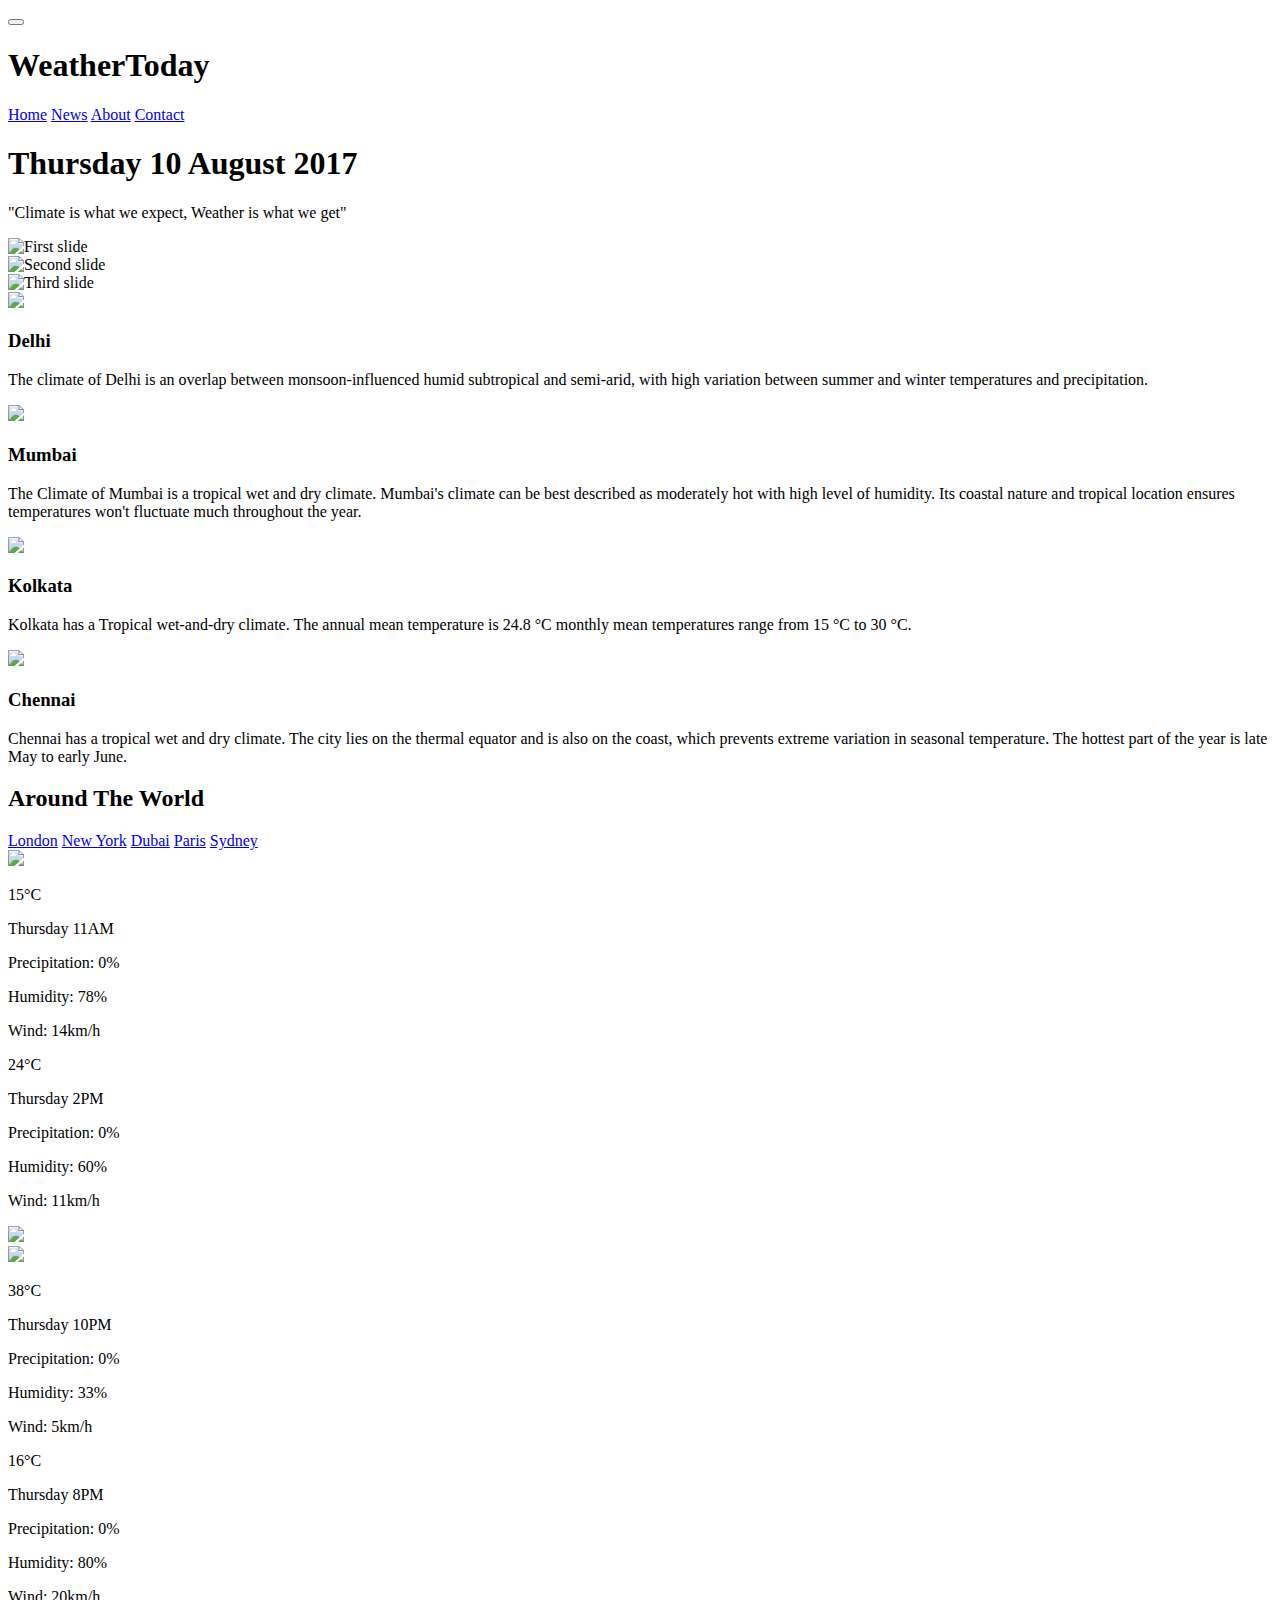
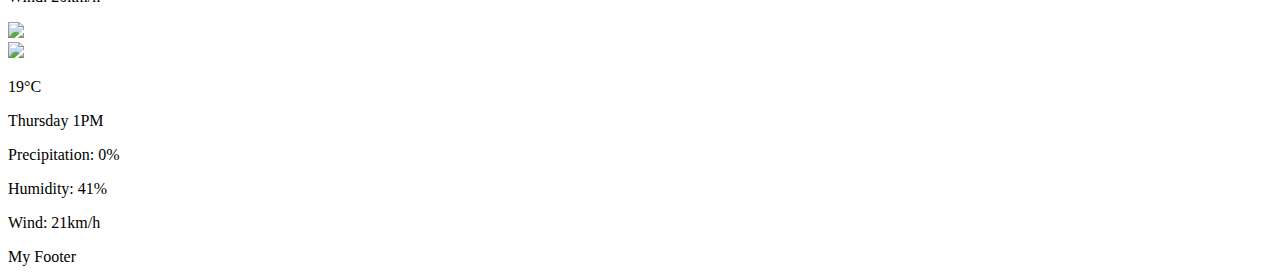
==== home.html @ dcaf18b7 "after Indentation" ====
<!DOCTYPE html>

<head>
    <title>WeatherToday</title>
    <meta charset="utf-8">
    <meta name="viewport" content="width=device-width, initial-scale=1, shrink-to-fit=yes">
    <link rel="stylesheet" href="https://maxcdn.bootstrapcdn.com/bootstrap/4.0.0-alpha.6/css/bootstrap.min.css" integrity="sha384-rwoIResjU2yc3z8GV/NPeZWAv56rSmLldC3R/AZzGRnGxQQKnKkoFVhFQhNUwEyJ" crossorigin="anonymous">
    <link rel="stylesheet" type="text/css" href="../bootstrap/custom.css">
    <!-- jQuery first, then Tether, then Bootstrap JS. -->
    <script src="https://code.jquery.com/jquery-3.1.1.slim.min.js" integrity="sha384-A7FZj7v+d/sdmMqp/nOQwliLvUsJfDHW+k9Omg/a/EheAdgtzNs3hpfag6Ed950n" crossorigin="anonymous"></script>
    <script src="https://cdnjs.cloudflare.com/ajax/libs/tether/1.4.0/js/tether.min.js" integrity="sha384-DztdAPBWPRXSA/3eYEEUWrWCy7G5KFbe8fFjk5JAIxUYHKkDx6Qin1DkWx51bBrb" crossorigin="anonymous"></script>
    <script src="https://maxcdn.bootstrapcdn.com/bootstrap/4.0.0-alpha.6/js/bootstrap.min.js" integrity="sha384-vBWWzlZJ8ea9aCX4pEW3rVHjgjt7zpkNpZk+02D9phzyeVkE+jo0ieGizqPLForn" crossorigin="anonymous"></script>
</head>

<body>
    <div class="container">
        <nav class="navbar navbar-toggleable-sm bg-inverse navbar-inverse">
            <button class="navbar-toggler navbar-toggler-right" data-toggle="collapse" data-target=".navbar-collapse">
                <span class="navbar-toggler-icon"></span>
            </button>
            <h1 class="display-5 text-white">WeatherToday</h1>
            <div class="container">
                <div class="collapse navbar-collapse">
                    <div class="navbar-nav">
                        <a class="nav-item nav-link active" href="home.html">Home</a>
                        <a class="nav-item nav-link" href="#">News</a>
                        <a class="nav-item nav-link" href="#">About</a>
                        <a class="nav-item nav-link" href="#">Contact</a>
                    </div>
                </div>
            </div>
        </nav>
        <div class="jumbotron jumbotron-fluid bg-info text-white text-center">
            <div class="container">
                <h1 class="display-5">Thursday 10 August 2017</h1>
                <p class="font-italic">"Climate is what we expect, Weather is what we get"</p>
            </div>
        </div>
        <div id="carouselExampleControls" class="carousel slide" data-ride="carousel">
            <div class="carousel-inner" role="listbox">
                <div class="carousel-item active">
                    <img class="d-block img-fluid pics" src="../bootstrap/3.jpg" alt="First slide">
                </div>
                <div class="carousel-item">
                    <img class="d-block img-fluid pics" src="../bootstrap/2.jpg" alt="Second slide">
                </div>
                <div class="carousel-item">
                    <img class="d-block img-fluid pics" src="../bootstrap/1.jpg" alt="Third slide">
                </div>
            </div>
            <a class="carousel-control-prev" href="#carouselExampleControls" role="button" data-slide="prev">
                <span class="carousel-control-prev-icon" aria-hidden="true"></span>
            </a>
            <a class="carousel-control-next" href="#carouselExampleControls" role="button" data-slide="next">
                <span class="carousel-control-next-icon" aria-hidden="true"></span>
          </a>
        </div>
        <div class="row">
            <div class="col-md-6 col-lg-3">
                <div class="card">
                    <img class="card-img-top img-fluid" src="../bootstrap/delhi.jpg">
                    <div class="card-block">
                        <h3 class="card-title">Delhi</h3>
                        <p class="card-text">The climate of Delhi is an overlap between monsoon-influenced humid subtropical and semi-arid, with high variation between summer and winter temperatures and precipitation.</p>
                    </div>
                </div>
            </div>
            <div class="col-md-6 col-lg-3">
                <div class="card">
                    <img class="card-img-top img-fluid" src="../bootstrap/mumbai.jpg">
                    <div class="card-block">
                        <h3 class="card-title">Mumbai</h3>
                        <p class="card-text">The Climate of Mumbai is a tropical wet and dry climate. Mumbai's climate can be best described as moderately hot with high level of humidity. Its coastal nature and tropical location ensures temperatures won't fluctuate much throughout the year.</p>
                    </div>
                </div>
            </div>
            <div class="col-md-6 col-lg-3">
                <div class="card">
                    <img class="card-img-top img-fluid" src="../bootstrap/kolkata.jpg">
                    <div class="card-block">
                        <h3 class="card-title">Kolkata</h3>
                        <p class="card-text">Kolkata has a Tropical wet-and-dry climate. The annual mean temperature is 24.8 °C monthly mean temperatures range from 15 °C to 30 °C.</p>
                    </div>
                </div>
            </div>
            <div class="col-md-6 col-lg-3">
                <div class="card">
                    <img class="card-img-top img-fluid" src="../bootstrap/chennai.jpg">
                    <div class="card-block">
                        <h3 class="card-title">Chennai</h3>
                        <p class="card-text">Chennai has a tropical wet and dry climate. The city lies on the thermal equator and is also on the coast, which prevents extreme variation in seasonal temperature. The hottest part of the year is late May to early June.</p>
                    </div>
                </div>
            </div>
        </div>
        <h2 class="display-4 py-5 mt-5 text-center">Around The World</h2>
        <nav class="nav justify-content-center nav-pills flex-column flex-md-row">
            <a class="nav-link" href="#london" data-toggle="tab">London</a>
            <a class="nav-link" href="#newyork" data-toggle="tab">New York</a>
            <a class="nav-link active" href="#dubai" data-toggle="tab">Dubai</a>
            <a class="nav-link" href="#paris" data-toggle="tab">Paris</a>
            <a class="nav-link" href="#sydney" data-toggle="tab">Sydney</a>
        </nav>
        <div class="tab-content py-5">
            <div class="tab-pane" id="london">
                <!-- <h3>London</h3> -->
                <div class="row">
                    <div class="col-md-6 col-lg-6">
                        <img class="img-fluid" src="../bootstrap/london.jpg">
                    </div>
                    <div class="col-md-6 col-lg-6">
                        <p class="display-3">15°C</p>
                        <p class="display-4">Thursday 11AM </p>
                        <p class="display-4">Precipitation: 0% </p>
                        <p class="display-4">Humidity: 78% </p>
                        <p class="display-4">Wind: 14km/h </p>
                    </div>
                </div>
            </div>
            <div class="tab-pane" id="newyork">
                <!-- <h3>New York</h3> -->
                <div class="row">
                    <div class="col-md-6 col-lg-6">
                        <p class="display-3">24°C</p>
                        <p class="display-4">Thursday 2PM </p>
                        <p class="display-4">Precipitation: 0% </p>
                        <p class="display-4">Humidity: 60% </p>
                        <p class="display-4">Wind: 11km/h </p>
                    </div>
                    <div class="col-md-6 col-lg-6">
                        <img class="img-fluid" src="../bootstrap/newyork.jpg">
                    </div>
                </div>
            </div>
            <div class="tab-pane active" id="dubai">
                <!-- <h3>Dubai</h3> -->
                <div class="row">
                    <div class="col-md-6 col-lg-6">
                        <img class="img-fluid" src="../bootstrap/dubai.jpg">
                    </div>
                    <div class="col-md-6 col-lg-6">
                        <p class="display-3">38°C</p>
                        <p class="display-4">Thursday 10PM </p>
                        <p class="display-4">Precipitation: 0% </p>
                        <p class="display-4">Humidity: 33% </p>
                        <p class="display-4">Wind: 5km/h </p>
                    </div>
                </div>
            </div>
            <div class="tab-pane" id="paris">
                <!-- <h3>Paris</h3> -->
                <div class="row">
                    <div class="col-md-6 col-lg-6">
                        <p class="display-3">16°C</p>
                        <p class="display-4">Thursday 8PM </p>
                        <p class="display-4">Precipitation: 0% </p>
                        <p class="display-4">Humidity: 80% </p>
                        <p class="display-4">Wind: 20km/h </p>
                    </div>
                    <div class="col-md-6 col-lg-6">
                        <img class="img-fluid" src="../bootstrap/paris.jpeg">
                    </div>
                </div>
            </div>
            <div class="tab-pane" id="sydney">
                <!-- <h3>Dubai</h3> -->
                <div class="row">
                    <div class="col-md-6 col-lg-6">
                        <img class="img-fluid" src="../bootstrap/sydney.jpg">
                    </div>
                    <div class="col-md-6 col-lg-6">
                        <p class="display-3">19°C</p>
                        <p class="display-4">Thursday 1PM </p>
                        <p class="display-4">Precipitation: 0% </p>
                        <p class="display-4">Humidity: 41% </p>
                        <p class="display-4">Wind: 21km/h </p>
                    </div>
                </div>
            </div>
            <footer class="footer">
                <div class="container">
                    <span class="muted">My Footer</span>
                </div>
            </footer>
        </div>
</body>

</html>
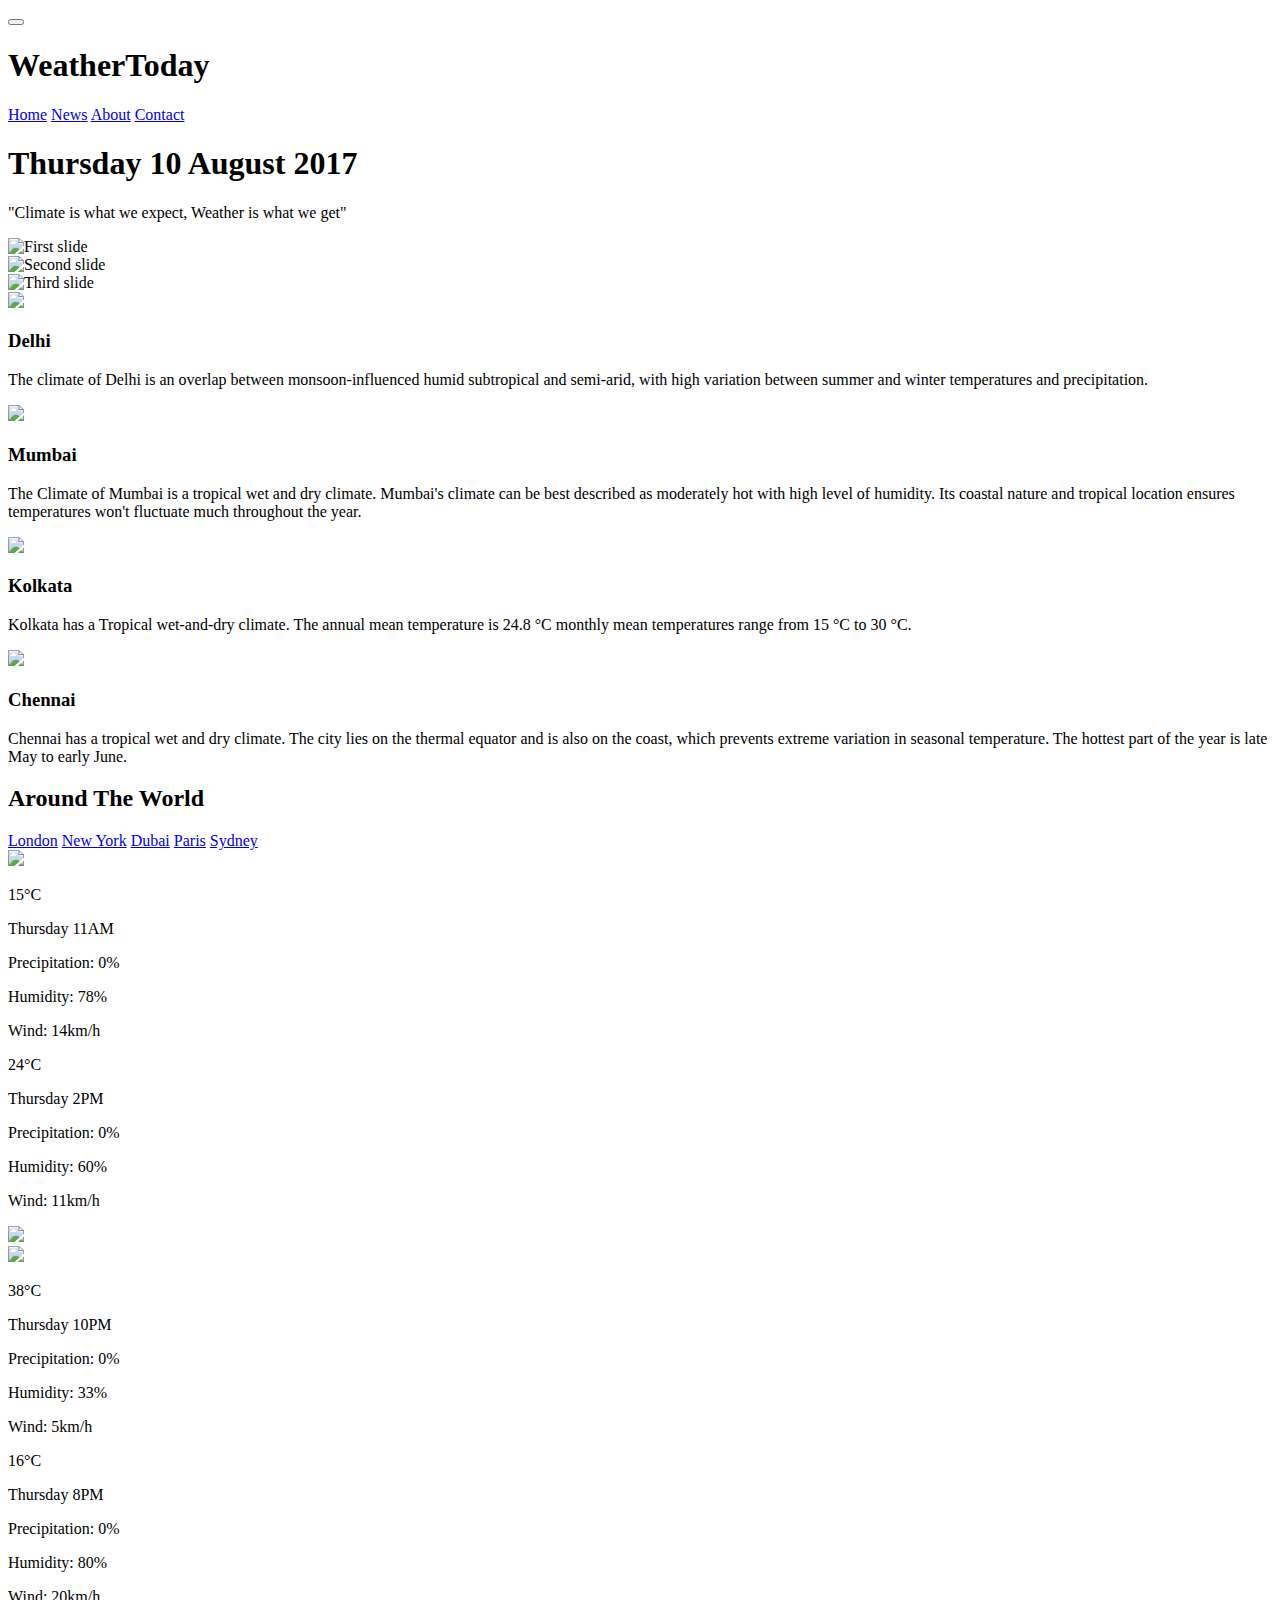
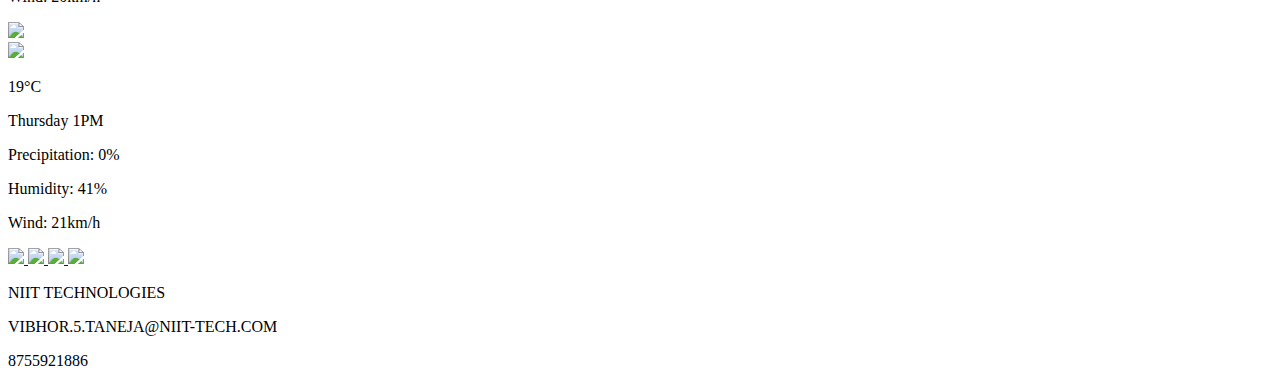
==== commit 6d188650: "footer added" ====
--- a/home.html
+++ b/home.html
@@ -104,7 +104,7 @@
         <div class="tab-content py-5">
             <div class="tab-pane" id="london">
                 <!-- <h3>London</h3> -->
-                <div class="row">
+                <div class="row london">
                     <div class="col-md-6 col-lg-6">
                         <img class="img-fluid" src="../bootstrap/london.jpg">
                     </div>
@@ -119,7 +119,7 @@
             </div>
             <div class="tab-pane" id="newyork">
                 <!-- <h3>New York</h3> -->
-                <div class="row">
+                <div class="row newyork">
                     <div class="col-md-6 col-lg-6">
                         <p class="display-3">24°C</p>
                         <p class="display-4">Thursday 2PM </p>
@@ -134,7 +134,7 @@
             </div>
             <div class="tab-pane active" id="dubai">
                 <!-- <h3>Dubai</h3> -->
-                <div class="row">
+                <div class="row dubai">
                     <div class="col-md-6 col-lg-6">
                         <img class="img-fluid" src="../bootstrap/dubai.jpg">
                     </div>
@@ -149,7 +149,7 @@
             </div>
             <div class="tab-pane" id="paris">
                 <!-- <h3>Paris</h3> -->
-                <div class="row">
+                <div class="row paris">
                     <div class="col-md-6 col-lg-6">
                         <p class="display-3">16°C</p>
                         <p class="display-4">Thursday 8PM </p>
@@ -164,7 +164,7 @@
             </div>
             <div class="tab-pane" id="sydney">
                 <!-- <h3>Dubai</h3> -->
-                <div class="row">
+                <div class="row sydney">
                     <div class="col-md-6 col-lg-6">
                         <img class="img-fluid" src="../bootstrap/sydney.jpg">
                     </div>
@@ -177,9 +177,27 @@
                     </div>
                 </div>
             </div>
-            <footer class="footer">
-                <div class="container">
-                    <span class="muted">My Footer</span>
+            <footer class="footer container">
+                <div class="row">
+                    <div class="col-md-6 col-lg-6">
+                        <a href="http://www.facebok.com">
+													<img src = "../bootstrap/icon_fb.png" ">
+												</a>
+                        <a href="http://www.twitter.com">
+													<img src = "../bootstrap/icon_twitter.png" >
+												</a>
+                        <a href="http://www.instagram.com">
+													<img src = "../bootstrap/icon_insta.png" >
+												</a>
+                        <a href="http://www.snapchat.com">
+													<img src = "../bootstrap/icon_sc.png" >
+												</a>
+                    </div>
+                    <div class="col-md-6 col-lg-6">
+                        <p class="about"> NIIT TECHNOLOGIES</p>
+                        <p class="privacy"> VIBHOR.5.TANEJA@NIIT-TECH.COM</p>
+                        <p class="contact"> 8755921886</p>
+                    </div>
                 </div>
             </footer>
         </div>
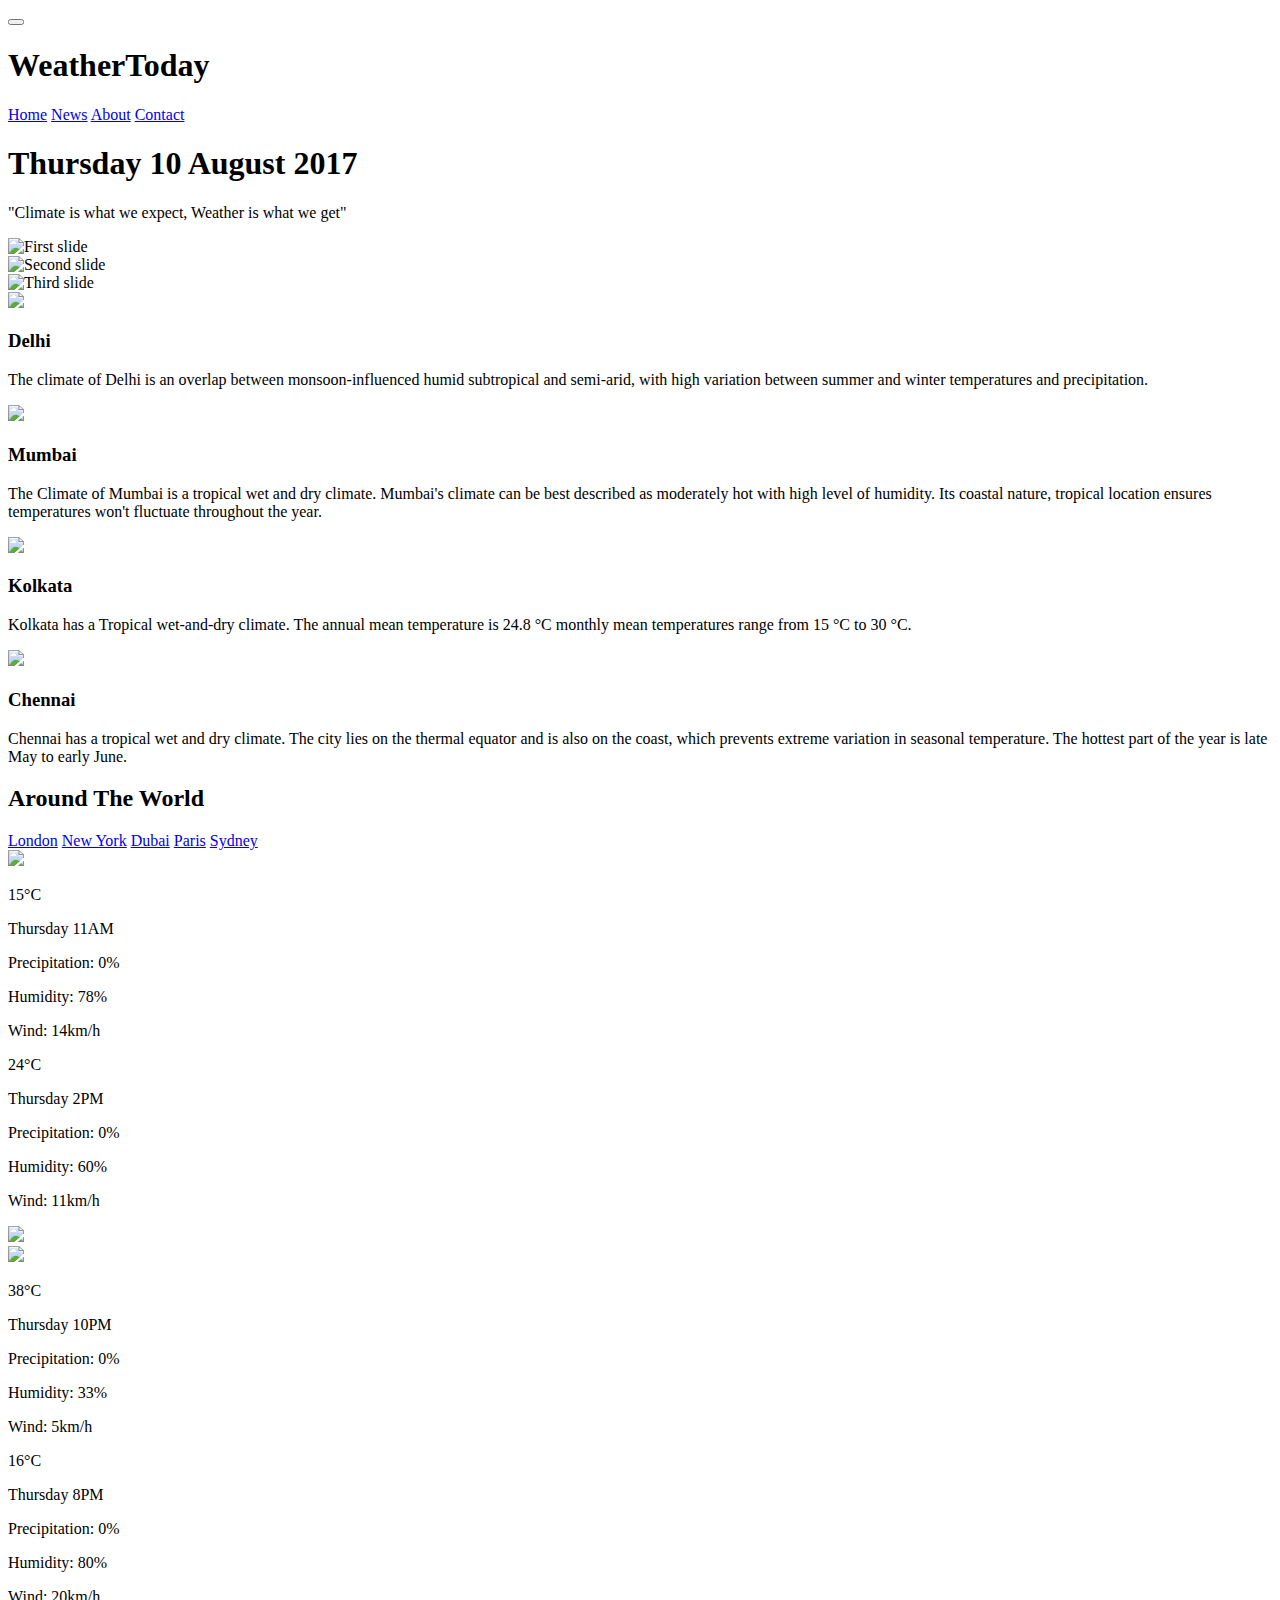
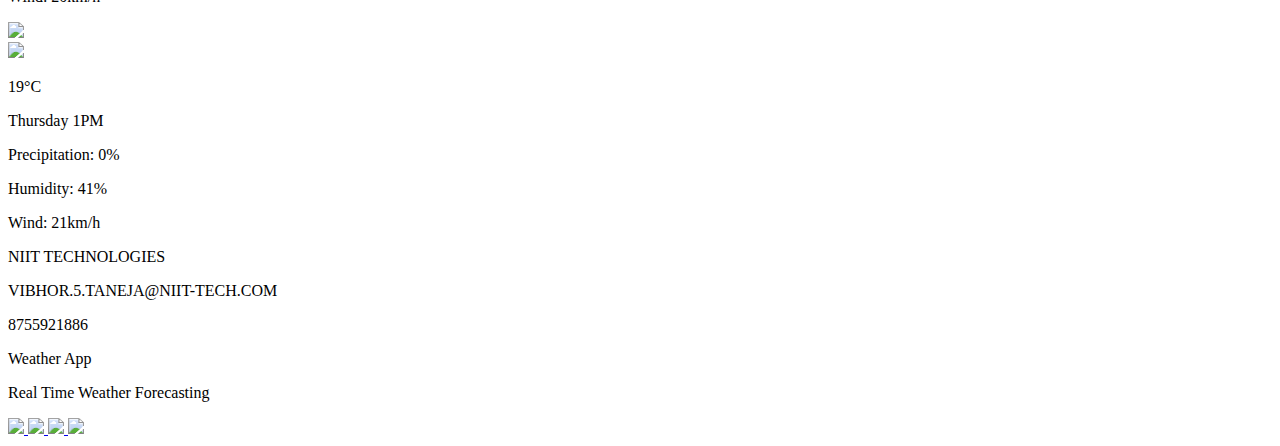
==== commit a64381fb: "Resolving issue" ====
--- a/home.html
+++ b/home.html
@@ -5,16 +5,18 @@
     <meta charset="utf-8">
     <meta name="viewport" content="width=device-width, initial-scale=1, shrink-to-fit=yes">
     <link rel="stylesheet" href="https://maxcdn.bootstrapcdn.com/bootstrap/4.0.0-alpha.6/css/bootstrap.min.css" integrity="sha384-rwoIResjU2yc3z8GV/NPeZWAv56rSmLldC3R/AZzGRnGxQQKnKkoFVhFQhNUwEyJ" crossorigin="anonymous">
-    <link rel="stylesheet" type="text/css" href="../bootstrap/custom.css">
+    <link rel="stylesheet" type="text/css" href="../bootstrap/css/custom.css">
     <!-- jQuery first, then Tether, then Bootstrap JS. -->
     <script src="https://code.jquery.com/jquery-3.1.1.slim.min.js" integrity="sha384-A7FZj7v+d/sdmMqp/nOQwliLvUsJfDHW+k9Omg/a/EheAdgtzNs3hpfag6Ed950n" crossorigin="anonymous"></script>
     <script src="https://cdnjs.cloudflare.com/ajax/libs/tether/1.4.0/js/tether.min.js" integrity="sha384-DztdAPBWPRXSA/3eYEEUWrWCy7G5KFbe8fFjk5JAIxUYHKkDx6Qin1DkWx51bBrb" crossorigin="anonymous"></script>
     <script src="https://maxcdn.bootstrapcdn.com/bootstrap/4.0.0-alpha.6/js/bootstrap.min.js" integrity="sha384-vBWWzlZJ8ea9aCX4pEW3rVHjgjt7zpkNpZk+02D9phzyeVkE+jo0ieGizqPLForn" crossorigin="anonymous"></script>
+    
+    
 </head>
 
 <body>
     <div class="container">
-        <nav class="navbar navbar-toggleable-sm bg-inverse navbar-inverse">
+        <nav class="navbar navbar-toggleable-sm bg-inverse navbar-inverse fixed-top">
             <button class="navbar-toggler navbar-toggler-right" data-toggle="collapse" data-target=".navbar-collapse">
                 <span class="navbar-toggler-icon"></span>
             </button>
@@ -23,69 +25,78 @@
                 <div class="collapse navbar-collapse">
                     <div class="navbar-nav">
                         <a class="nav-item nav-link active" href="home.html">Home</a>
-                        <a class="nav-item nav-link" href="#">News</a>
+                        <a class="nav-item nav-link" href="vibhor.html">News</a>
                         <a class="nav-item nav-link" href="#">About</a>
                         <a class="nav-item nav-link" href="#">Contact</a>
                     </div>
                 </div>
             </div>
         </nav>
+
+        <!--Using Jumbotron class -->
         <div class="jumbotron jumbotron-fluid bg-info text-white text-center">
             <div class="container">
                 <h1 class="display-5">Thursday 10 August 2017</h1>
                 <p class="font-italic">"Climate is what we expect, Weather is what we get"</p>
             </div>
         </div>
+
+        <!--Using Carousel Class for animation of pictures sliding after few seconds -->
         <div id="carouselExampleControls" class="carousel slide" data-ride="carousel">
             <div class="carousel-inner" role="listbox">
                 <div class="carousel-item active">
-                    <img class="d-block img-fluid pics" src="../bootstrap/3.jpg" alt="First slide">
+                    <img class="d-block img-fluid pics" src="../bootstrap/images/carousel3.jpg" alt="First slide">
                 </div>
                 <div class="carousel-item">
-                    <img class="d-block img-fluid pics" src="../bootstrap/2.jpg" alt="Second slide">
+                    <img class="d-block img-fluid pics" src="../bootstrap/images/carousel2.jpg" alt="Second slide">
                 </div>
                 <div class="carousel-item">
-                    <img class="d-block img-fluid pics" src="../bootstrap/1.jpg" alt="Third slide">
+                    <img class="d-block img-fluid pics" src="../bootstrap/images/carousel1.jpg" alt="Third slide">
                 </div>
             </div>
             <a class="carousel-control-prev" href="#carouselExampleControls" role="button" data-slide="prev">
-                <span class="carousel-control-prev-icon" aria-hidden="true"></span>
+                <span class="carousel-control-prev-icon" ></span>
             </a>
             <a class="carousel-control-next" href="#carouselExampleControls" role="button" data-slide="next">
-                <span class="carousel-control-next-icon" aria-hidden="true"></span>
+                <span class="carousel-control-next-icon" ></span>
           </a>
         </div>
+
+        <!--Using Card class for creating partition coloumn wise -->
         <div class="row">
-            <div class="col-md-6 col-lg-3">
-                <div class="card">
-                    <img class="card-img-top img-fluid" src="../bootstrap/delhi.jpg">
+            <div class="col-md-6 col-lg-3"><!-- In medium device it will take 6 coloumns and in large it will take 3 coloumns -->
+                <div class="card">
+                    <img class="card-img-top img-fluid" src="../bootstrap/images/delhi.jpg">
                     <div class="card-block">
                         <h3 class="card-title">Delhi</h3>
                         <p class="card-text">The climate of Delhi is an overlap between monsoon-influenced humid subtropical and semi-arid, with high variation between summer and winter temperatures and precipitation.</p>
                     </div>
                 </div>
             </div>
+
             <div class="col-md-6 col-lg-3">
                 <div class="card">
-                    <img class="card-img-top img-fluid" src="../bootstrap/mumbai.jpg">
+                    <img class="card-img-top img-fluid" src="../bootstrap/images/mumbai.jpg">
                     <div class="card-block">
                         <h3 class="card-title">Mumbai</h3>
-                        <p class="card-text">The Climate of Mumbai is a tropical wet and dry climate. Mumbai's climate can be best described as moderately hot with high level of humidity. Its coastal nature and tropical location ensures temperatures won't fluctuate much throughout the year.</p>
-                    </div>
-                </div>
-            </div>
+                        <p class="card-text">The Climate of Mumbai is a tropical wet and dry climate. Mumbai's climate can be best described as moderately hot with high level of humidity. Its coastal nature, tropical location ensures temperatures won't fluctuate throughout the year.</p>
+                    </div>
+                </div>
+            </div>
+            
             <div class="col-md-6 col-lg-3">
                 <div class="card">
-                    <img class="card-img-top img-fluid" src="../bootstrap/kolkata.jpg">
+                    <img class="card-img-top img-fluid" src="../bootstrap/images/kolkata.jpg">
                     <div class="card-block">
                         <h3 class="card-title">Kolkata</h3>
                         <p class="card-text">Kolkata has a Tropical wet-and-dry climate. The annual mean temperature is 24.8 °C monthly mean temperatures range from 15 °C to 30 °C.</p>
                     </div>
                 </div>
             </div>
+            
             <div class="col-md-6 col-lg-3">
                 <div class="card">
-                    <img class="card-img-top img-fluid" src="../bootstrap/chennai.jpg">
+                    <img class="card-img-top img-fluid" src="../bootstrap/images/chennai.jpg">
                     <div class="card-block">
                         <h3 class="card-title">Chennai</h3>
                         <p class="card-text">Chennai has a tropical wet and dry climate. The city lies on the thermal equator and is also on the coast, which prevents extreme variation in seasonal temperature. The hottest part of the year is late May to early June.</p>
@@ -93,7 +104,9 @@
                 </div>
             </div>
         </div>
-        <h2 class="display-4 py-5 mt-5 text-center">Around The World</h2>
+        
+        <!--Using nav class and toggle class to display different different content on same page on clicking the tab -->
+        <h2 class="display-4 py-5 text-center">Around The World</h2>
         <nav class="nav justify-content-center nav-pills flex-column flex-md-row">
             <a class="nav-link" href="#london" data-toggle="tab">London</a>
             <a class="nav-link" href="#newyork" data-toggle="tab">New York</a>
@@ -101,14 +114,15 @@
             <a class="nav-link" href="#paris" data-toggle="tab">Paris</a>
             <a class="nav-link" href="#sydney" data-toggle="tab">Sydney</a>
         </nav>
+
         <div class="tab-content py-5">
             <div class="tab-pane" id="london">
                 <!-- <h3>London</h3> -->
                 <div class="row london">
-                    <div class="col-md-6 col-lg-6">
-                        <img class="img-fluid" src="../bootstrap/london.jpg">
-                    </div>
-                    <div class="col-md-6 col-lg-6">
+                    <div class="col-md-6 ">
+                        <img class="img-fluid" src="../bootstrap/images/london.jpg">
+                    </div>
+                    <div class="col-md-6 ">
                         <p class="display-3">15°C</p>
                         <p class="display-4">Thursday 11AM </p>
                         <p class="display-4">Precipitation: 0% </p>
@@ -117,28 +131,31 @@
                     </div>
                 </div>
             </div>
+        
             <div class="tab-pane" id="newyork">
                 <!-- <h3>New York</h3> -->
                 <div class="row newyork">
-                    <div class="col-md-6 col-lg-6">
+                    <div class="col-md-6 ">
                         <p class="display-3">24°C</p>
                         <p class="display-4">Thursday 2PM </p>
                         <p class="display-4">Precipitation: 0% </p>
                         <p class="display-4">Humidity: 60% </p>
                         <p class="display-4">Wind: 11km/h </p>
                     </div>
-                    <div class="col-md-6 col-lg-6">
-                        <img class="img-fluid" src="../bootstrap/newyork.jpg">
-                    </div>
-                </div>
-            </div>
+
+                    <div class="col-md-6 ">
+                        <img class="img-fluid" src="../bootstrap/images/newyork.jpg">
+                    </div>
+                </div>
+            </div>
+            
             <div class="tab-pane active" id="dubai">
                 <!-- <h3>Dubai</h3> -->
                 <div class="row dubai">
-                    <div class="col-md-6 col-lg-6">
-                        <img class="img-fluid" src="../bootstrap/dubai.jpg">
-                    </div>
-                    <div class="col-md-6 col-lg-6">
+                    <div class="col-md-6 ">
+                        <img class="img-fluid" src="../bootstrap/images/dubai.jpg">
+                    </div>
+                    <div class="col-md-6 ">
                         <p class="display-3">38°C</p>
                         <p class="display-4">Thursday 10PM </p>
                         <p class="display-4">Precipitation: 0% </p>
@@ -147,28 +164,30 @@
                     </div>
                 </div>
             </div>
+            
             <div class="tab-pane" id="paris">
                 <!-- <h3>Paris</h3> -->
                 <div class="row paris">
-                    <div class="col-md-6 col-lg-6">
+                    <div class="col-md-6 ">
                         <p class="display-3">16°C</p>
                         <p class="display-4">Thursday 8PM </p>
                         <p class="display-4">Precipitation: 0% </p>
                         <p class="display-4">Humidity: 80% </p>
                         <p class="display-4">Wind: 20km/h </p>
                     </div>
-                    <div class="col-md-6 col-lg-6">
-                        <img class="img-fluid" src="../bootstrap/paris.jpeg">
-                    </div>
-                </div>
-            </div>
+                    <div class="col-md-6 ">
+                        <img class="img-fluid" src="../bootstrap/images/paris.jpeg">
+                    </div>
+                </div>
+            </div>
+            
             <div class="tab-pane" id="sydney">
                 <!-- <h3>Dubai</h3> -->
                 <div class="row sydney">
-                    <div class="col-md-6 col-lg-6">
-                        <img class="img-fluid" src="../bootstrap/sydney.jpg">
-                    </div>
-                    <div class="col-md-6 col-lg-6">
+                    <div class="col-md-6 ">
+                        <img class="img-fluid" src="../bootstrap/images/sydney.jpg">
+                    </div>
+                    <div class="col-md-6 ">
                         <p class="display-3">19°C</p>
                         <p class="display-4">Thursday 1PM </p>
                         <p class="display-4">Precipitation: 0% </p>
@@ -177,29 +196,39 @@
                     </div>
                 </div>
             </div>
-            <footer class="footer container">
+
+            <footer class="footer container-fluid">
                 <div class="row">
-                    <div class="col-md-6 col-lg-6">
-                        <a href="http://www.facebok.com">
-													<img src = "../bootstrap/icon_fb.png" ">
-												</a>
-                        <a href="http://www.twitter.com">
-													<img src = "../bootstrap/icon_twitter.png" >
-												</a>
-                        <a href="http://www.instagram.com">
-													<img src = "../bootstrap/icon_insta.png" >
-												</a>
-                        <a href="http://www.snapchat.com">
-													<img src = "../bootstrap/icon_sc.png" >
-												</a>
-                    </div>
-                    <div class="col-md-6 col-lg-6">
+                
+                    <div class="col-md-4 ">
                         <p class="about"> NIIT TECHNOLOGIES</p>
                         <p class="privacy"> VIBHOR.5.TANEJA@NIIT-TECH.COM</p>
                         <p class="contact"> 8755921886</p>
                     </div>
-                </div>
-            </footer>
+
+                     <div class="col-md-4 ">
+                        <p class="Products"> Weather App</p>
+                        <p class="Solutions"> Real Time Weather Forecasting</p>
+                        
+                    </div>
+
+                    <div class="col-md-4 ">
+                        <a href="http://www.facebok.com">
+            <img src = "../bootstrap/images/icon_fb.png" ">
+        </a>
+                        <a href="http://www.twitter.com">
+            <img src = "../bootstrap/images/icon_twitter.png" >
+        </a>
+                        <a href="http://www.instagram.com">
+            <img src = "../bootstrap/images/icon_insta.png" >
+        </a>
+                        <a href="http://www.snapchat.com">
+            <img src = "../bootstrap/images/icon_sc.png" >
+        </a>
+                    
+                    </div>
+                    </div>
+                </footer>
         </div>
 </body>
 
